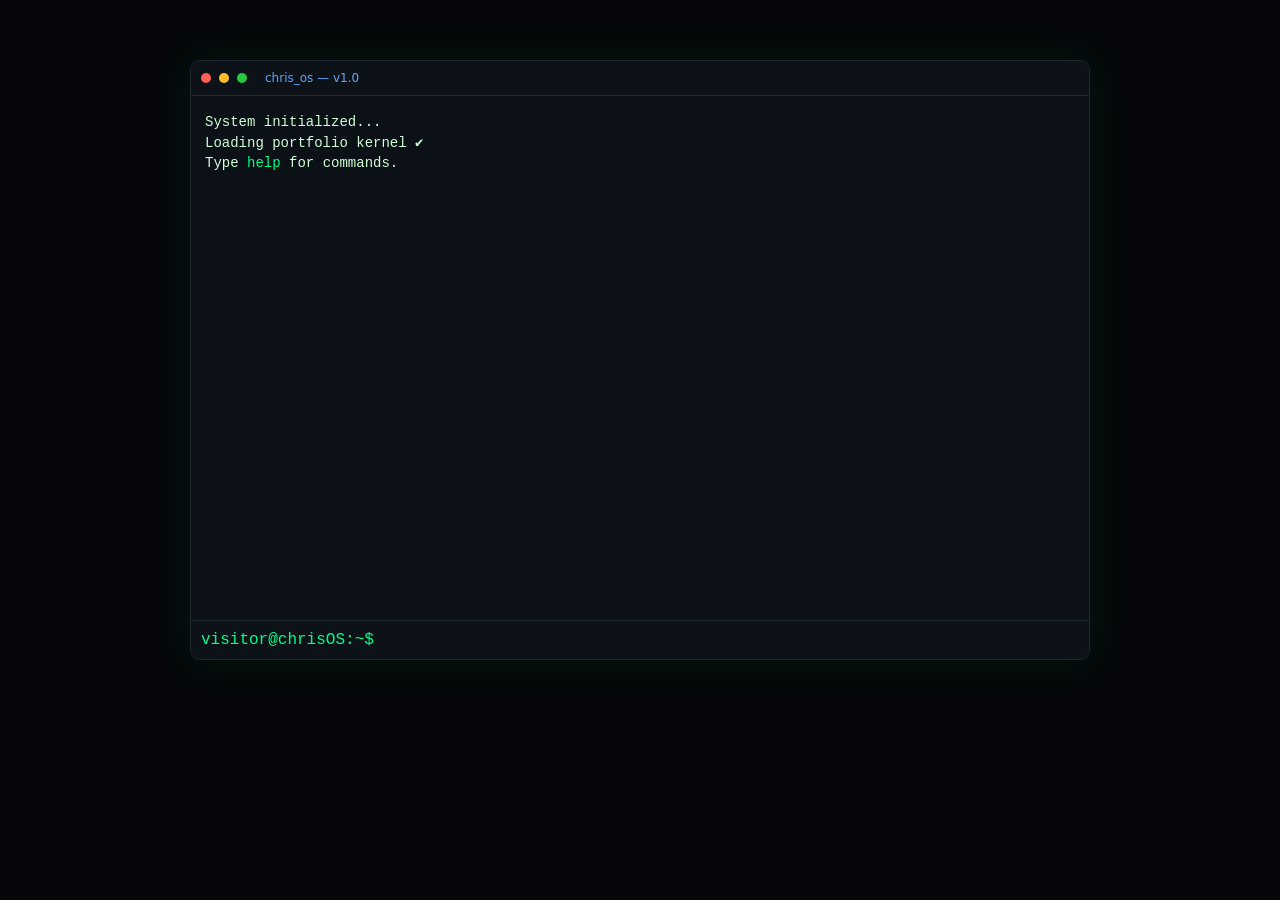
==== index.html @ 82ab964b "Initial commit" ====
<!DOCTYPE html>
<html lang="en">
<head>
  <meta charset="UTF-8" />
  <meta name="viewport" content="width=device-width, initial-scale=1.0"/>
  <title>Chris Terminal</title>
  <link rel="stylesheet" href="terminal.css"/>
  <link rel="stylesheet" href="base.css">
</head>

<body>

<div class="terminal">

  <div class="top-bar">
    <span class="dot red"></span>
    <span class="dot yellow"></span>
    <span class="dot green"></span>
    <span class="title">chris_os — v1.0</span>
  </div>

  <div id="output">
    <p class="line">System initialized...</p>
    <p class="line">Loading portfolio kernel ✔</p>
    <p class="line">Type <span class="cmd">help</span> for commands.</p>
  </div>

  <div class="input-line">
    <span class="prompt">visitor@chrisOS:~$</span>
    <input id="input" autocomplete="off" autofocus />
  </div>

</div>

<script src="terminal.js"></script>
</body>
</html>
---- terminal.css ----
/* terminal.css */

.terminal {
  width: 900px;
  height: 600px;
  margin: 60px auto;
  background: rgba(12, 18, 24, 0.95);
  border: 1px solid var(--border);
  border-radius: 10px;
  display: flex;
  flex-direction: column;
  overflow: hidden;
  box-shadow: 0 0 40px rgba(0, 255, 120, 0.08);
}

/* TOP BAR */
.top-bar {
  display: flex;
  align-items: center;
  gap: 8px;
  padding: 10px;
  background: var(--panel);
  border-bottom: 1px solid var(--border);
}

.dot {
  width: 10px;
  height: 10px;
  border-radius: 50%;
}

.red { background: #ff5f56; }
.yellow { background: #ffbd2e; }
.green { background: #27c93f; }

.title {
  margin-left: 10px;
  font-size: 12px;
  color: var(--cyan);
}

/* OUTPUT */
#output {
  flex: 1;
  padding: 14px;
  overflow-y: auto;
}

.line {
  font-family: "Courier New", monospace;
  font-size: 14px;
  margin: 4px 0;
  color: var(--text);
}

.cmd {
  color: var(--green);
}

/* INPUT */
.input-line {
  display: flex;
  padding: 10px;
  border-top: 1px solid var(--border);
  background: var(--panel);
}

.prompt {
  color: var(--green);
  margin-right: 8px;
  font-family: "Courier New", monospace;
}

input {
  flex: 1;
  background: transparent;
  border: none;
  outline: none;
  color: var(--text);
  font-family: "Courier New", monospace;
  font-size: 14px;
}
---- base.css ----
/* base.css */

:root {
  --bg: #05070a;
  --panel: #0c1218;
  --border: #1f2a33;

  --text: #d1ffd6;
  --muted: #9ca3af;

  --green: #00ff88;
  --cyan: #60a5fa;
}

* {
  margin: 0;
  padding: 0;
  box-sizing: border-box;
}

body {
  font-family: Inter, system-ui, sans-serif;
  background: var(--bg);
  color: var(--text);
}
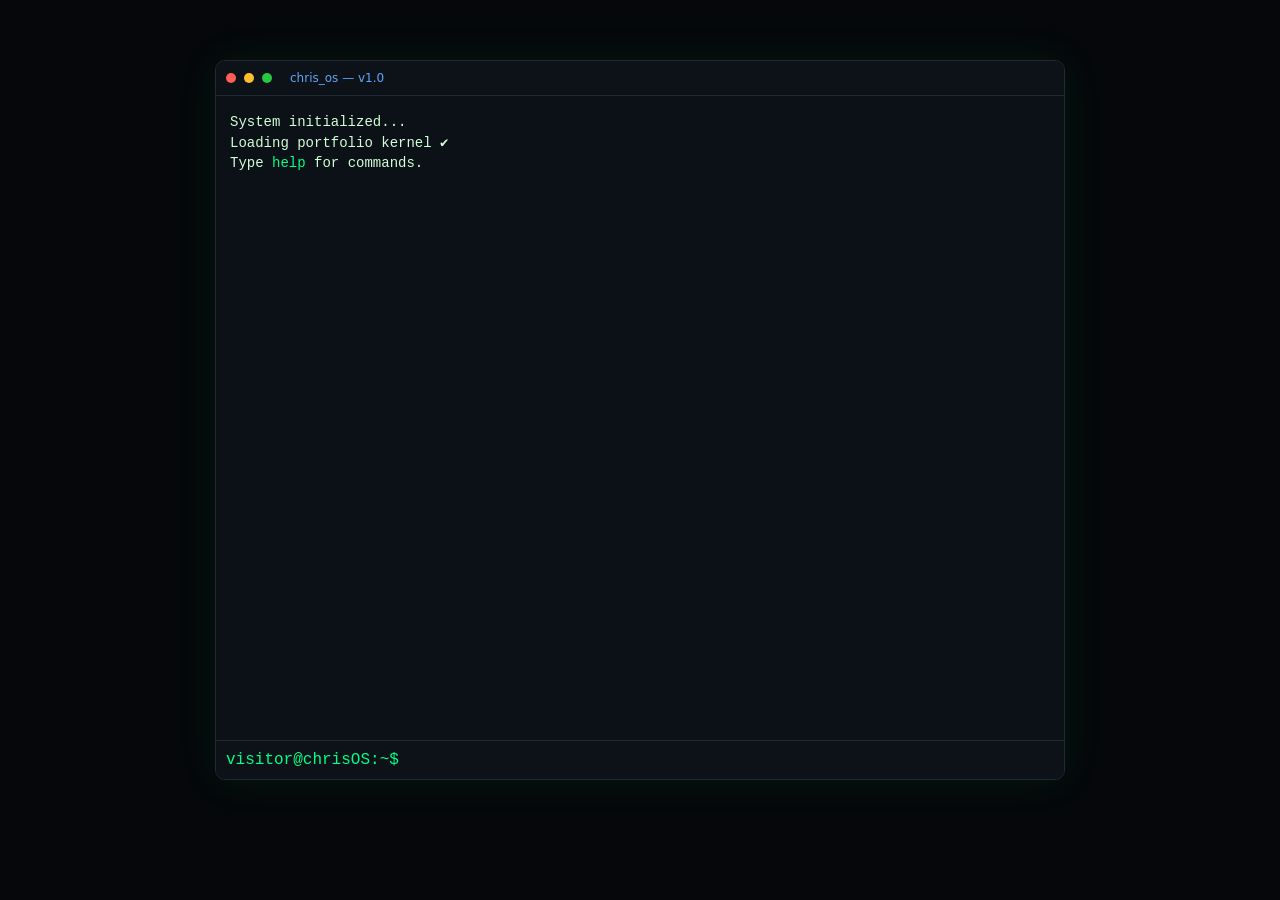
==== commit c9928f1c: "I make the ux in phone bette and add a form to contact me" ====
--- a/index.html
+++ b/index.html
@@ -2,7 +2,7 @@
 <html lang="en">
 <head>
   <meta charset="UTF-8" />
-  <meta name="viewport" content="width=device-width, initial-scale=1.0"/>
+  <meta name="viewport" content="width=device-width, initial-scale=1.0, maximum-scale=1.0, user-scalable=no"/>
   <title>Chris Terminal</title>
   <link rel="stylesheet" href="terminal.css"/>
   <link rel="stylesheet" href="base.css">
--- a/terminal.css
+++ b/terminal.css
@@ -1,8 +1,9 @@
 /* terminal.css */
 
 .terminal {
-  width: 900px;
-  height: 600px;
+  width: 70vw;
+  max-width: 850px;
+  height: 80vh;
   margin: 60px auto;
   background: rgba(12, 18, 24, 0.95);
   border: 1px solid var(--border);
@@ -53,6 +54,12 @@
   color: var(--text);
 }
 
+.info {
+  font-weight: bold;
+  color: var(--green);
+  font-size: 16px;
+}
+
 .cmd {
   color: var(--green);
 }
@@ -79,4 +86,20 @@
   color: var(--text);
   font-family: "Courier New", monospace;
   font-size: 14px;
+}
+
+@media (max-width: 658px) {
+  .terminal {
+    width: 90vw;
+    height: 450px;
+    margin-top: 40px;
+  }
+
+  .line {
+    font-size: 12px;
+  }
+
+  .prompt {
+    font-size: 12px;
+  }
 }
